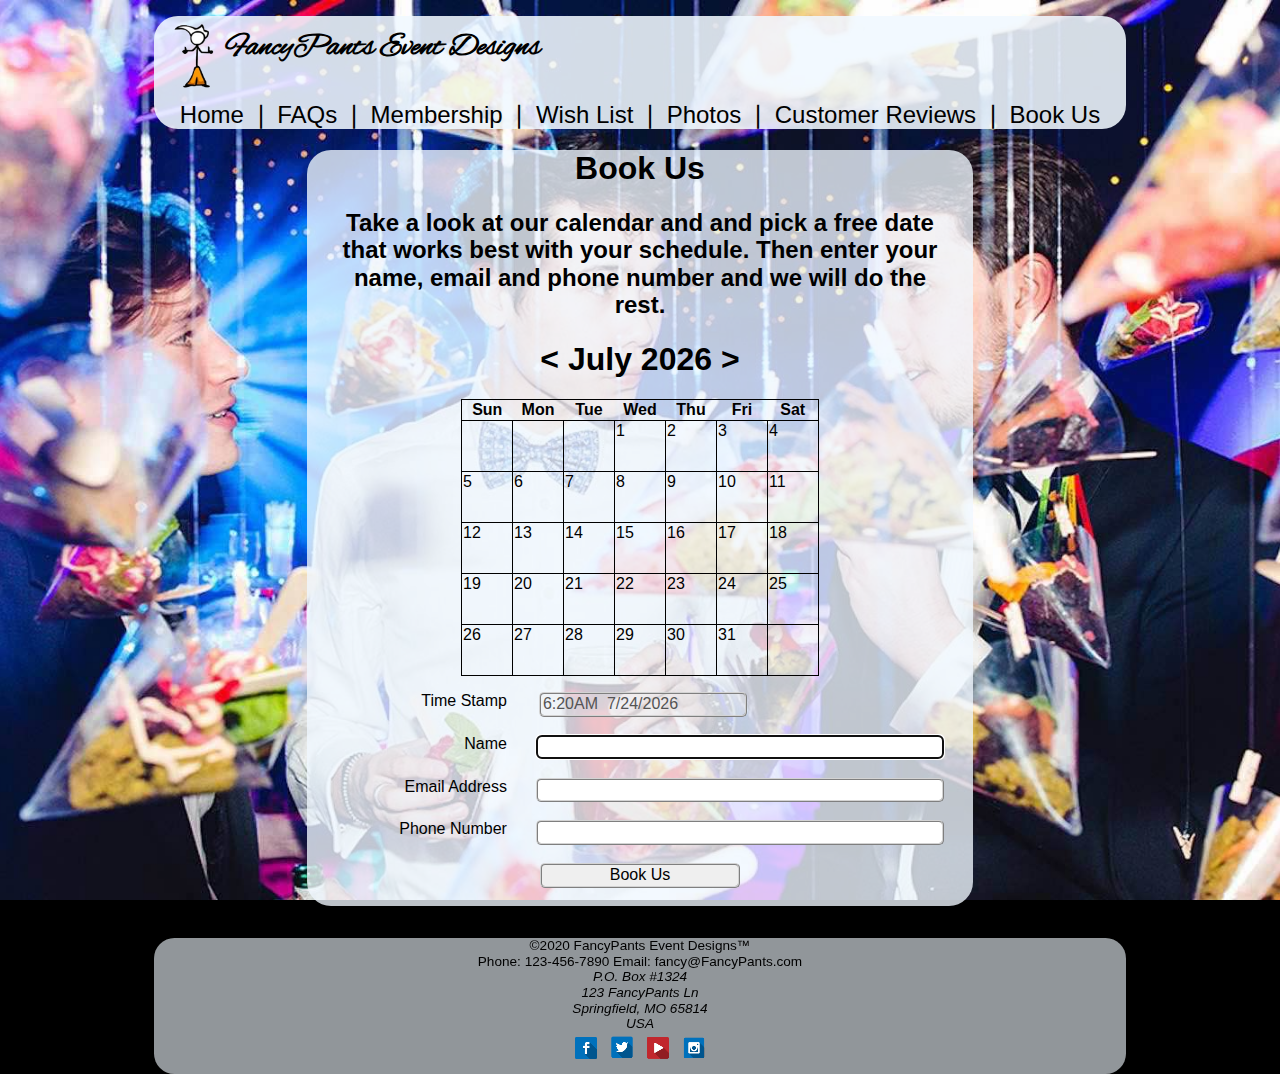
==== FancyPants/pages/bookUs.html @ a50333eb "Add files via upload" ====
<!----------------------------------------------------------------------------------------------------------------
--
#Original Author:                                       #Joshua Milbourne
#Date Created:                                          #09/11/20
#Version:                                                    #
#Date Last Modified:                                #
#Modified by:                                           #
#Modification log:                                    #
added Book us page and included calendar js app
 --
------------------------------------------------------------------------------------------------------------------>

<!DOCTYPE html>
<html lang="en" id="bookUs_page" class="html_back_img">
    <head>
        <meta charset="UTF-8">
        <meta name="author" content="Joshua Milbourne">
        <meta name="description" content="FancyPants Event Designs, designing your perfect event no matter how fancy your pants are">
        <meta name="keywords" content="party planner, party, wedding, event, planner, designer, FancyPants, Fancy Pants, ">
        <meta name="viewport" content="width=device-width, initial-scale=1.0">
        <link rel="stylesheet" href="../styles/normalize.css">
        <link rel="stylesheet" href="../styles/style.css">
        <link rel="stylesheet" href="">
        <link rel="apple-touch-icon" sizes="180x180" href="../images/favicon_io/apple-touch-icon.png">
        <link rel="icon" type="image/png" sizes="32x32" href="../images/favicon_io/favicon-32x32.png">
        <link rel="icon" type="image/png" sizes="16x16" href="../images/favicon_io/favicon-16x16.png">
        <link rel="manifest" href="../images/favicon_io/site.webmanifest">
        <script src="../js/calendar.js"></script>
        <script src="../js/library_data_RegEx.js"></script>
        <script src="../js/contact.js"></script>
        <title>FancyPants Event Designs Book Us</title>
    </head>
    <body>
        <div class="content">
            <header>
                <div><a href="home.html"><img src="../images/fancyPants.png" alt="FancyPants logo" height="64px" id="header_logo"><h1 id="headerH1">FancyPants Event Designs</h1></a></div>
                <div id="nav_items"><a href="home.html"> Home </a>&#x2758;<a href="faq.html"> FAQs </a>&#x2758;<a href="contact.html"> Membership </a>&#x2758;<a href="wishList.html"> Wish List </a>&#x2758;<a href="photos.html"> Photos </a>&#x2758;<a href="reviews.html"> Customer Reviews </a></a>&#x2758;<a href="bookUs.html"> Book Us</a>
                </div>
            </header>
            <main>
                <section id="bookUs" class="main">
                    <h1>Book Us</h1>
                    <h2>Take a look at our calendar and and pick a free date that works best with your schedule.  Then enter your name, email and phone number and we will do the rest.</h2>
                    <h1><span id="month_year">&nbsp;</span></h1>
                    <!-- Calendar js app -->
                    <table id="calendar">
                        <tr><th>Sun</th><th>Mon</th><th>Tue</th><th>Wed</th><th>Thu</th><th>Fri</th><th>Sat</th></tr>
                    </table>
                    <label for="time_stamp">Time Stamp</label>
                    <input type="text" name="time_stamp" id="time_stamp" disabled><br><br>
                    <form action="#" method="GET" name="bookUsForm" id="bookUsForm">
                        <!-- inout fields for Book Us app -->
                        <label for="bookUsName">Name</label>
                        <input type="text" name="bookUsName" id="bookUsName">
                        <span id="error_bookUs_name" class="error">&nbsp;</span><br>

                        <label for="bookUsEmail">Email Address</label>
                        <input type="email" name="bookUsEmail" id="bookUsEmail">
                        <span id="error_bookUs_email" class="error">&nbsp;</span><br>

                        <label for="bookUsPhone">Phone Number</label>
                        <input type="tel" name="bookUsPhone" id="bookUsPhone">
                        <span id="error_bookUs_phone" class="error">&nbsp;</span><br>

                        <!-- submit form -->
                        <!-- <button type="submit" name="bookUsSubBtn" id="bookUsSubBtn">Book Us</button> -->
                        <input type="button" name="book_us_btn" id="book_us_btn" class="btn" value="Book Us">
                    </form><br>
                </section>
            </main>
        </div>
        <footer>
            <p>&#169;2020 FancyPants Event Designs&#8482;</p>
            <p>Phone: <a href="tel:123-456-7890">123-456-7890</a> Email: <a href="mailto:fancy@FancyPants.com">fancy@FancyPants.com</a></p>
            <p><address>P.O. Box #1324<br>123 FancyPants Ln<br>Springfield, MO 65814<br>USA</address></p>
            <p><a href="https://www.facebook.com/" target="blank"><img src="../images/fb.png" alt="facebook"></a>
                <a href="https://twitter.com/" target="blank"><img src="../images/tw.png" alt="twitter"></a>
                <a href="https://www.youtube.com/" target="blank"><img src="../images/yt.png" alt="youtube"></a>
                <a href="https://www.instagram.com/" target="blank"><img src="../images/ig.png" alt="instagram"></a></p>
        </footer>
    </body>
</html>
---- FancyPants/styles/style.css ----
/*********************************************************************
***
*Original Author:                                   *Joshua Milbourne
*Date Created:                                       *08/07/20
*Version:                                                *1
*Date Last Modified:                              *09/04/20
*Modified by:                                          *Joshua Milbourne
*Modification log:                                  *
08/07/20
created css styles sheet
09/04/20
updated all css to apply to recently added pages

***
******************************************************************** */
/*********************************************************************
***
*Original Author:                                   *
*Date Created:                                       *
*Version:                                                *
*Date Last Modified:                              *09/11/20
*Modified by:                                          *Joshua Milbourne
*Modification log:                                  *
updated css to work with added pages
refined input styling
***
******************************************************************** */
/*********************************************************************
***
*Original Author:                                   *
*Date Created:                                       *
*Version:                                                *
*Date Last Modified:                              *09/18/20
*Modified by:                                          *Joshua Milbourne
*Modification log:                                  *
updated css for links and imgs
changed bkg img for photos page
added media quaries for mobile and tablets
***
******************************************************************** */

/* mobile styles */


/* fonts */
@font-face {
    font-family: 'alex_brushregular';
    src: url(../fonts/webfontkit-20200828-172818/alexbrush-regular-webfont.woff2) format('woff2'),
         url(../fonts/webfontkit-20200828-172818/alexbrush-regular-webfont.woff) format('woff');
    font-weight: normal;
    font-style: normal;
}


/* background images */
#landing_page {
    background-image: url(../images/landingPage.jpg);
    
}
#home_page {
    background-image: url(../images/homePage.jpg);
}
#faq_page {
    background-image: url(../images/faq.jpg);
}
#contact_page {
    background-image: url(../images/contact.jpg);
}
#bookUs_page {
    background-image: url(../images/bookUs.jpg);
}
#reviews_page {
    background-image: url(../images/reviews.jpg);
}
#wishList_page {
    background-image: url(../images/wishList.jpg);
}
#photos_page {
    background-color: #000000;
}
.html_back_img {
    background-position: center;
    background-size: cover;
    background-repeat: no-repeat;
    background-attachment: fixed;
    width: 100%;
}



/* basic styles */
* {
    margin: 0;
    text-decoration: none;
}
html {
    background-color: black;
    background-repeat: no-repeat;
    height: 100%;
}


/* body styles */
body {
    /* height: 1vh; */
    height: 100%;
    display: flex;
    flex-direction: column;
    font-family: alex_brushregular, Geneva, Tahoma, sans-serif;
}
.content {
    flex: 1 0 auto;
}

/* header styles */
header {
    /* height: 5em; */
    /* padding-top: 1em; */
    /* padding-bottom: 1em; */
    /* margin-left: 10%; */
    /* margin-right: 10%; */
    width: 95%;
    margin-top: .5em;
    margin-left: auto;
    margin-right: auto;
    border-radius: 1.5em;
    text-align: center;
    color: #000000;
    background-color: rgba(240, 248, 255, 0.877);

}
#header_logo {
    /* display: block; */
    /* position: absolute; */
    /* top: 2.5%; */
    /* float: left; */
    /* padding-left: 1em; */
    height: 128px;

}
#landingH1 {
    font-size: 3em;
}
#headerH1 {
    /* float: left; */
    /* padding-left: 3em; */
    margin-top: auto;
}


/* nav styles */
nav {
    font-family: Verdana, Geneva, Tahoma, sans-serif;
    font-size: 1.5em;
}
nav ul {
    padding-left: 0;    
}
nav a {
    list-style-type: none;
    color: black;
    
}
/* nav li {
    background-color: rgba(240, 248, 255, 0.603);
    margin: auto;
    width: 200px;
    border-radius: 1.5em;
    margin-bottom: .5em;
} */
nav li:hover {
    background-color: #ffffff;
}
#nav_items {
    font-family: Verdana, Geneva, Tahoma, sans-serif;
    /* float: right; */
    font-size: 1.5em;
    /* padding-top: 1em; */
    /* padding-right: 1.5em; */
}

/* id styles */
#greetings {
    margin-top: 2em;
    margin-bottom: 2em;
    padding-top: 3px;
    padding-bottom: 3px;
    font-family: alex_brushregular, Geneva, Tahoma, sans-serif;
}
#greetings h1 {
    text-align: center;
    font-size: 4em;
}
#greetings h2{
    font-size: 3.5em;
}
#tasks {
    background-color: #ffffff;
    /* float: right;   */
     width: 85%;
    margin: 2em auto;
	padding: 1em;
	border: 2px solid black;
}
#tasks a {
    color:  rgb(57, 100, 117);
    margin-right: 0.5em;
}
#tasks a:focus, #tasks a:hover {
    color: tomato;
}
#tasks a:active {
    color: rgb(102, 176, 205)
}


/* class styles */
.main {
    width: 95%;
    margin-left: auto;
    margin-right: auto;
    margin-bottom: 2em;
    background-color: rgba(240, 248, 255, 0.788);
    border-radius: 1.5em;
    font-family: Verdana, Geneva, Tahoma, sans-serif;
    /* text-align: left; */
}
.main h2 {
    padding: 0 1em;
}


/* tag styles */
h1, h2, h3 {
    text-align: center;
}
form {
    text-align: center;
    color: #000000;
}
label {
	/* float: left; */
    /* width: 17.25em; */
    text-align: center;
    display: block;
}
input, button {
    display: block;
    /* margin-left: auto;
    margin-right: auto; */
    width: 11em;
    margin: 0 auto;
    border: 2px ridge lightgray;
    border-radius: 5px;
}
.btn:hover, .btn:focus {
    background-color: rgba(102, 176, 205, 0.452);
}
.btn:active {
    background-color: rgb(102, 176, 205);
}
.error {
    display: block;
	color: red;
}
textarea {
    display: block;
    margin-left: auto;
    margin-right: auto;
    /* margin-bottom: 2em; */
    border: 2px ridge lightgray;
    border-radius: 10px;
}
blockquote {
    width: 80%;
    margin: 0 auto;
}
.quotes {
    margin: 0 0 2em;
    padding: 1em 0;
}
table {
    border-collapse: collapse;
    border: 1px solid black;
    margin: 0 auto 1em;
}
td {
    width: 3em;
    height: 3em;
    vertical-align: top;
    padding: 0.5 0 0 0.5;
    border: 1px solid black;
}


/* link styles */
a {
    color: #000000;
}
a:focus, a:hover {
    color: tomato;
}
/* #headerH1:hover {
    color: #ffffff;
} */
#top_link {
    color:  rgb(56, 100, 117);
    display: block;
    width: 8em;
    margin: 0 auto;
}
#top_link:focus, #top_link:hover {
    color: tomato;
}


/* img tags */
.main img {
    display: flex;
    flex-direction: row;
    width: 90%;
    margin: 1em auto 0;
    border: 2px ridge lightgray;
    border-radius: 10px;
}
figcaption {
    font-family: alex_brushregular, Geneva, Tahoma, sans-serif;;
    font-size: 2.5em;
    text-align: center;
}
#photos {
    width: 95%;
}
#landing_main {
    width: 95%;
    margin-left: auto;
    margin-right: auto;
    margin-bottom: 2em;
    margin-top: 2em;
    background-color: rgba(240, 248, 255, 0.788);
    border-radius: 1.5em;
    font-family: Verdana, Geneva, Tahoma, sans-serif;
}
#landingImg {
    width: 80%;
    margin: 2em;
}



/* footer styles */
footer {
    /* position: absolute; */
    /* bottom: 0; */
    width: 95%;
    flex-shrink: 0;
    margin-left: auto;
    margin-right: auto;
    /* height: 5.5em; */
    /* margin-left: 10%; */
    /* margin-right: 10%; */
    text-align: center;
    padding-bottom: 7px;
    border-radius: 1.5em;
    font-family: Verdana, Geneva, Tahoma, sans-serif;
    font-size: .85em;
    color: #000000;
    background-color: rgba(240, 248, 255, 0.603);
}
/* .addMargin {
    margin-top: 1em;
    margin-bottom: 0; 
} */

/* mobile styles */

@media screen and (max-width: 1023px) {
    nav li {
        background-color: rgba(240, 248, 255, 0.603);
        margin: auto;
        width: 200px;
        border-radius: 1.5em;
        margin-bottom: .5em;
        /* display: flexbox; */
    }
}


/* tablet styles */

@media screen and (min-width: 768px) {
    #photos_page {
        background-image: url(../images/photos.jpg);
    }
    #landing_main {
        width: 480px;  
    }
    #landingImg {
        margin: 2em;
    }
}

@media screen and (max-width: 1023px) and (min-width: 768px) {
    .main {
        width: 60%;
    }
}


/* laptop styles */

@media screen and (min-width: 1024px) {
    body {
        max-width: 1024px;
        margin: 0 auto;
    }
    #header_logo {
        display: block;
        height: 64px;
        float: left;
        margin: .5em 0 0 .5em;
    }
    #headerH1 {
        display: flex;
        line-height: 64px;
        margin-top: .5em;
    }
    #landingH1 {
        margin-bottom: auto;
    }
    .main {
        width: 65%;
    }
    nav a {
        color: rgb(76, 122, 141);
        display: inline-block;
        width: 13.5%;
        font-size: .75em;
        margin-bottom: 1em;
    }
    label {
        width: 30%;
        float: left;
        text-align: right;
    }
    input {
        width: 60%;
        /* float: right; */
    }
    .error {
        width: 60%;
        float: right;
        margin-right: 2em;
        clear: both;
    }
    .btn {
        width: 30%;
    }
    #time_stamp {
        display: inline-block;
        width: 30%;
        margin-left: 2em;
    }
}

/* @media screen and (max-width: 1440px) and (min-width: 1024px) {

} */
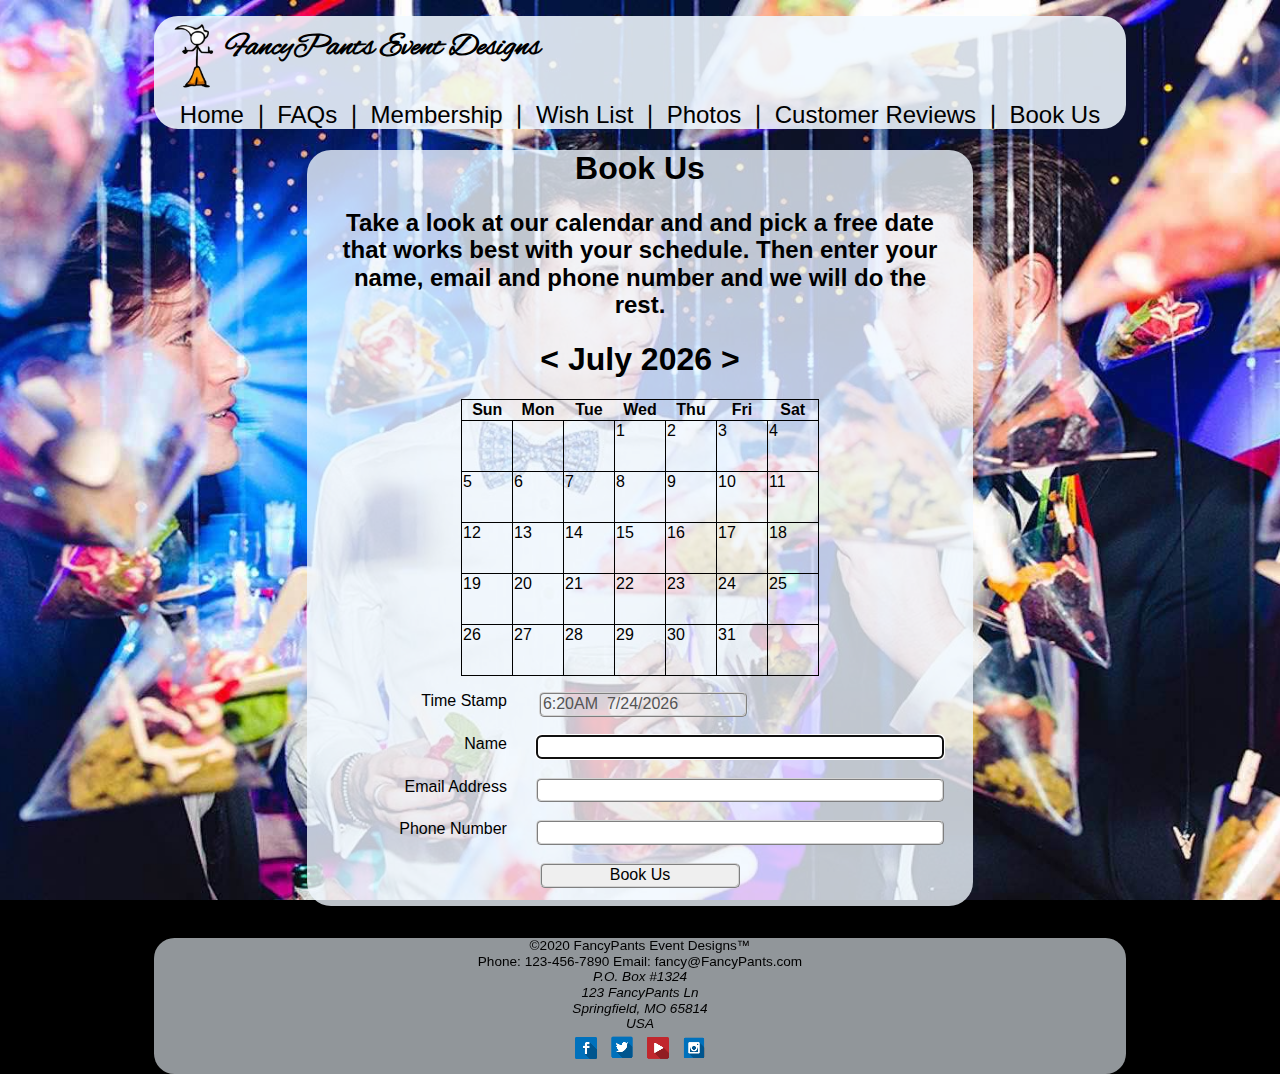
==== commit 2c69900f: "Add files via upload" ====
--- a/FancyPants/pages/bookUs.html
+++ b/FancyPants/pages/bookUs.html
@@ -1,13 +1,15 @@
 <!----------------------------------------------------------------------------------------------------------------
 --
-#Original Author:                                       #Joshua Milbourne
-#Date Created:                                          #09/11/20
-#Version:                                                    #
-#Date Last Modified:                                #
-#Modified by:                                           #
-#Modification log:                                    #
-added Book us page and included calendar js app
- --
+#Original Author:                                   #Joshua Milbourne
+#Date Created:                                      #09/11/20
+#Version:                                           #1.0
+#Date Last Modified:                                #1/31/21
+#Modified by:                                       #Joshua Milbourne
+#Modification log:                                  #
+
+        09/11/20    v1.0    Joshua Milbourne    Created bookUs page
+        01/31/21    v1.1    Joshua Milbourne    Cleaned up cade and added comments
+--
 ------------------------------------------------------------------------------------------------------------------>
 
 <!DOCTYPE html>
@@ -16,18 +18,17 @@
         <meta charset="UTF-8">
         <meta name="author" content="Joshua Milbourne">
         <meta name="description" content="FancyPants Event Designs, designing your perfect event no matter how fancy your pants are">
-        <meta name="keywords" content="party planner, party, wedding, event, planner, designer, FancyPants, Fancy Pants, ">
         <meta name="viewport" content="width=device-width, initial-scale=1.0">
+
+        <!-------------------------------------------------------------------------------- CSS links -->
         <link rel="stylesheet" href="../styles/normalize.css">
         <link rel="stylesheet" href="../styles/style.css">
-        <link rel="stylesheet" href="">
+        <!-------------------------------------------------------------------------------- favicon -->
         <link rel="apple-touch-icon" sizes="180x180" href="../images/favicon_io/apple-touch-icon.png">
         <link rel="icon" type="image/png" sizes="32x32" href="../images/favicon_io/favicon-32x32.png">
         <link rel="icon" type="image/png" sizes="16x16" href="../images/favicon_io/favicon-16x16.png">
         <link rel="manifest" href="../images/favicon_io/site.webmanifest">
-        <script src="../js/calendar.js"></script>
-        <script src="../js/library_data_RegEx.js"></script>
-        <script src="../js/contact.js"></script>
+        
         <title>FancyPants Event Designs Book Us</title>
     </head>
     <body>
@@ -48,8 +49,8 @@
                     </table>
                     <label for="time_stamp">Time Stamp</label>
                     <input type="text" name="time_stamp" id="time_stamp" disabled><br><br>
-                    <form action="#" method="GET" name="bookUsForm" id="bookUsForm">
-                        <!-- inout fields for Book Us app -->
+                    <form action="bookUs.php" method="POST" name="bookUsForm" id="bookUsForm">
+                        <!-- input fields for Book Us app -->
                         <label for="bookUsName">Name</label>
                         <input type="text" name="bookUsName" id="bookUsName">
                         <span id="error_bookUs_name" class="error">&nbsp;</span><br>
@@ -63,7 +64,6 @@
                         <span id="error_bookUs_phone" class="error">&nbsp;</span><br>
 
                         <!-- submit form -->
-                        <!-- <button type="submit" name="bookUsSubBtn" id="bookUsSubBtn">Book Us</button> -->
                         <input type="button" name="book_us_btn" id="book_us_btn" class="btn" value="Book Us">
                     </form><br>
                 </section>
@@ -78,5 +78,9 @@
                 <a href="https://www.youtube.com/" target="blank"><img src="../images/yt.png" alt="youtube"></a>
                 <a href="https://www.instagram.com/" target="blank"><img src="../images/ig.png" alt="instagram"></a></p>
         </footer>
+        <!--------------------------------------------------------------------- JavaScript  -->
+        <script src="../js/calendar.js"></script>
+        <script src="../js/library_data_RegEx.js"></script>
+        <script src="../js/contact.js"></script>
     </body>
 </html>--- a/FancyPants/styles/style.css
+++ b/FancyPants/styles/style.css
@@ -41,21 +41,20 @@
 
 /* mobile styles */
 
-
 /* fonts */
 @font-face {
-    font-family: 'alex_brushregular';
-    src: url(../fonts/webfontkit-20200828-172818/alexbrush-regular-webfont.woff2) format('woff2'),
-         url(../fonts/webfontkit-20200828-172818/alexbrush-regular-webfont.woff) format('woff');
+    font-family: "alex_brushregular";
+    src: url(../fonts/webfontkit-20200828-172818/alexbrush-regular-webfont.woff2)
+            format("woff2"),
+        url(../fonts/webfontkit-20200828-172818/alexbrush-regular-webfont.woff)
+            format("woff");
     font-weight: normal;
     font-style: normal;
 }
-
 
 /* background images */
 #landing_page {
     background-image: url(../images/landingPage.jpg);
-    
 }
 #home_page {
     background-image: url(../images/homePage.jpg);
@@ -86,8 +85,6 @@
     width: 100%;
 }
 
-
-
 /* basic styles */
 * {
     margin: 0;
@@ -98,7 +95,6 @@
     background-repeat: no-repeat;
     height: 100%;
 }
-
 
 /* body styles */
 body {
@@ -120,14 +116,13 @@
     /* margin-left: 10%; */
     /* margin-right: 10%; */
     width: 95%;
-    margin-top: .5em;
+    margin-top: 0.5em;
     margin-left: auto;
     margin-right: auto;
     border-radius: 1.5em;
     text-align: center;
     color: #000000;
     background-color: rgba(240, 248, 255, 0.877);
-
 }
 #header_logo {
     /* display: block; */
@@ -136,7 +131,6 @@
     /* float: left; */
     /* padding-left: 1em; */
     height: 128px;
-
 }
 #landingH1 {
     font-size: 3em;
@@ -147,19 +141,17 @@
     margin-top: auto;
 }
 
-
 /* nav styles */
 nav {
     font-family: Verdana, Geneva, Tahoma, sans-serif;
     font-size: 1.5em;
 }
 nav ul {
-    padding-left: 0;    
+    padding-left: 0;
+    list-style-type: none;
 }
 nav a {
-    list-style-type: none;
     color: black;
-    
 }
 /* nav li {
     background-color: rgba(240, 248, 255, 0.603);
@@ -191,28 +183,28 @@
     text-align: center;
     font-size: 4em;
 }
-#greetings h2{
+#greetings h2 {
     font-size: 3.5em;
 }
 #tasks {
     background-color: #ffffff;
     /* float: right;   */
-     width: 85%;
+    width: 85%;
     margin: 2em auto;
-	padding: 1em;
-	border: 2px solid black;
+    padding: 1em;
+    border: 2px solid black;
 }
 #tasks a {
-    color:  rgb(57, 100, 117);
+    color: rgb(57, 100, 117);
     margin-right: 0.5em;
 }
-#tasks a:focus, #tasks a:hover {
+#tasks a:focus,
+#tasks a:hover {
     color: tomato;
 }
 #tasks a:active {
-    color: rgb(102, 176, 205)
-}
-
+    color: rgb(102, 176, 205);
+}
 
 /* class styles */
 .main {
@@ -229,9 +221,10 @@
     padding: 0 1em;
 }
 
-
 /* tag styles */
-h1, h2, h3 {
+h1,
+h2,
+h3 {
     text-align: center;
 }
 form {
@@ -239,12 +232,13 @@
     color: #000000;
 }
 label {
-	/* float: left; */
+    /* float: left; */
     /* width: 17.25em; */
     text-align: center;
     display: block;
 }
-input, button {
+input,
+button {
     display: block;
     /* margin-left: auto;
     margin-right: auto; */
@@ -253,7 +247,8 @@
     border: 2px ridge lightgray;
     border-radius: 5px;
 }
-.btn:hover, .btn:focus {
+.btn:hover,
+.btn:focus {
     background-color: rgba(102, 176, 205, 0.452);
 }
 .btn:active {
@@ -261,7 +256,7 @@
 }
 .error {
     display: block;
-	color: red;
+    color: red;
 }
 textarea {
     display: block;
@@ -292,27 +287,27 @@
     border: 1px solid black;
 }
 
-
 /* link styles */
 a {
     color: #000000;
 }
-a:focus, a:hover {
+a:focus,
+a:hover {
     color: tomato;
 }
 /* #headerH1:hover {
     color: #ffffff;
 } */
 #top_link {
-    color:  rgb(56, 100, 117);
+    color: rgb(56, 100, 117);
     display: block;
     width: 8em;
     margin: 0 auto;
 }
-#top_link:focus, #top_link:hover {
+#top_link:focus,
+#top_link:hover {
     color: tomato;
 }
-
 
 /* img tags */
 .main img {
@@ -324,7 +319,7 @@
     border-radius: 10px;
 }
 figcaption {
-    font-family: alex_brushregular, Geneva, Tahoma, sans-serif;;
+    font-family: alex_brushregular, Geneva, Tahoma, sans-serif;
     font-size: 2.5em;
     text-align: center;
 }
@@ -345,8 +340,6 @@
     width: 80%;
     margin: 2em;
 }
-
-
 
 /* footer styles */
 footer {
@@ -363,7 +356,7 @@
     padding-bottom: 7px;
     border-radius: 1.5em;
     font-family: Verdana, Geneva, Tahoma, sans-serif;
-    font-size: .85em;
+    font-size: 0.85em;
     color: #000000;
     background-color: rgba(240, 248, 255, 0.603);
 }
@@ -380,11 +373,10 @@
         margin: auto;
         width: 200px;
         border-radius: 1.5em;
-        margin-bottom: .5em;
+        margin-bottom: 0.5em;
         /* display: flexbox; */
     }
 }
-
 
 /* tablet styles */
 
@@ -393,7 +385,7 @@
         background-image: url(../images/photos.jpg);
     }
     #landing_main {
-        width: 480px;  
+        width: 480px;
     }
     #landingImg {
         margin: 2em;
@@ -405,7 +397,6 @@
         width: 60%;
     }
 }
-
 
 /* laptop styles */
 
@@ -418,12 +409,12 @@
         display: block;
         height: 64px;
         float: left;
-        margin: .5em 0 0 .5em;
+        margin: 0.5em 0 0 0.5em;
     }
     #headerH1 {
         display: flex;
         line-height: 64px;
-        margin-top: .5em;
+        margin-top: 0.5em;
     }
     #landingH1 {
         margin-bottom: auto;
@@ -435,7 +426,7 @@
         color: rgb(76, 122, 141);
         display: inline-block;
         width: 13.5%;
-        font-size: .75em;
+        font-size: 0.75em;
         margin-bottom: 1em;
     }
     label {
@@ -465,4 +456,4 @@
 
 /* @media screen and (max-width: 1440px) and (min-width: 1024px) {
 
-} */+} */
